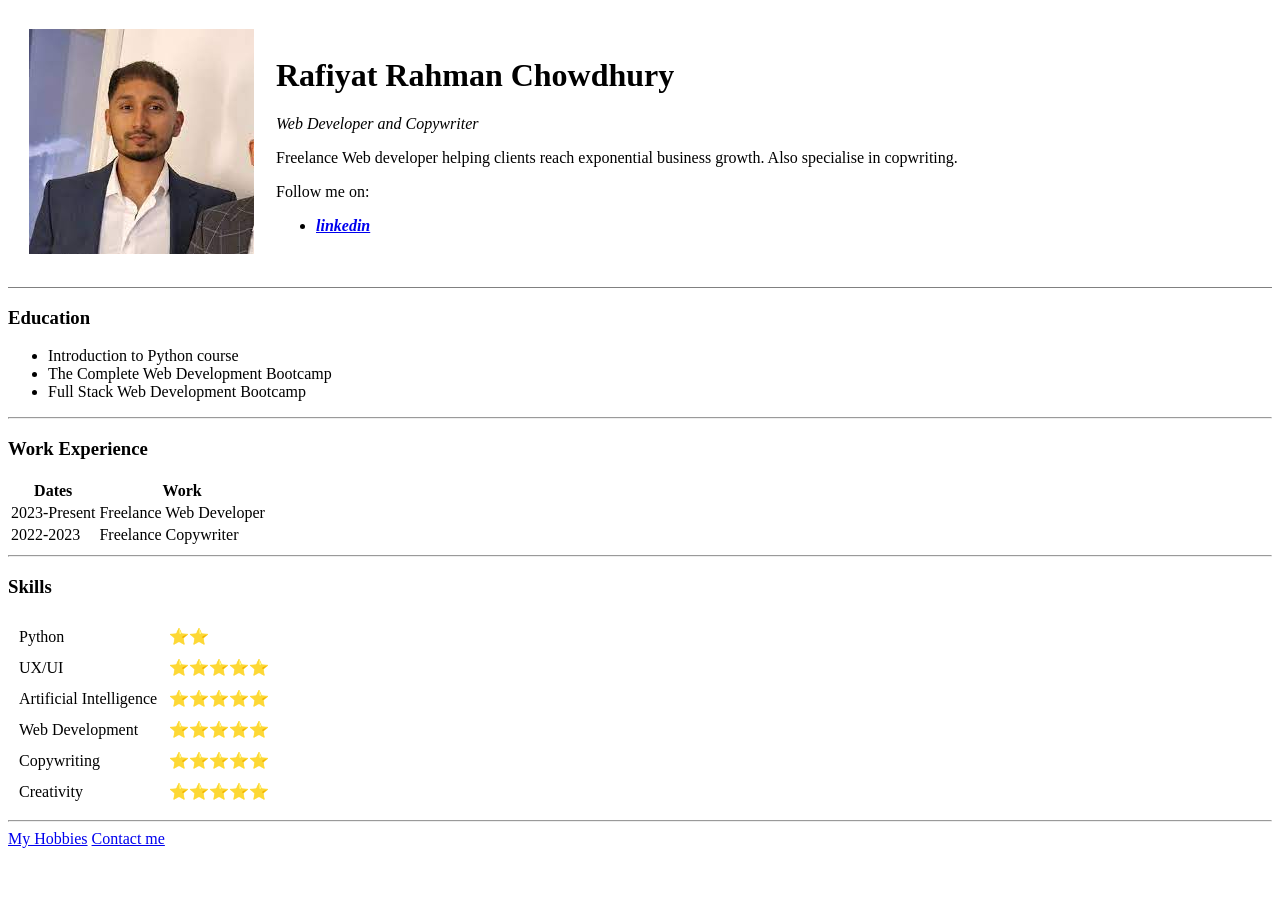
==== index.html @ 2f249a85 "Initial CV website files" ====
<!DOCTYPE html>
<head>
    <meta charset="UTF-8">
    <title>Rafiyat's Personal Site </title>
</head>
<body>
    <table cellspacing="20">
        <tr>
            <td><img src="profile picture.png" alt="Rafiyat's profile picture"></td>
            <td> <h1>Rafiyat Rahman Chowdhury</h1>
                <p><em>Web Developer and Copywriter</em></p>
                <p>Freelance Web developer helping clients reach exponential business growth. Also specialise in copwriting.</p><p>Follow me on:</p>

                <ul>
                    <li><em><strong><a href="https://www.linkedin.com/in/rafiyatchowdhury/">linkedin</a></strong></em> </li></ul></td>
        </tr>
    </table>
    
    <hr size="1"noshade>
    <h3>Education</h3>
    <ul>
        <li>Introduction to Python course</li>
        <li>The Complete Web Development Bootcamp</li>
        <li>Full Stack Web Development Bootcamp</li>
    </ul>
    <hr>
    <h3>Work Experience</h3>
    <table>
        <thead>
            <tr>
                <th>Dates</th>
                <th>Work</th>
            </tr>
        </thead>
        <tbody>


        </tbody>
        <tfoot>

        </tfoot>
        <tr>
            <td>2023-Present</td>
            <td>Freelance Web Developer</td>
        </tr>
            
        <tr>
            <td>2022-2023</td>
            <td>Freelance Copywriter</td>
        </tr>
    </table>
    <hr>
    <h3>Skills</h3>

    <table cellspacing="10">
        <tr>
            <td>Python</td>
            <td>⭐⭐</td>
        </tr>
        <tr>
            <td>UX/UI</td>
            <td>⭐⭐⭐⭐⭐</td>
        </tr>
        <tr>
            <td>Artificial Intelligence</td>
            <td>⭐⭐⭐⭐⭐</td>
        </tr>
            <tr>
                <td>Web Development</td>
                <td>⭐⭐⭐⭐⭐</td>
            </tr>
            <tr>
                <td>Copywriting</td>
                <td>⭐⭐⭐⭐⭐</td>
            </tr>
            <tr>
                <td>Creativity</td>
                <td>⭐⭐⭐⭐⭐</td>
            </tr>
    </table>
    <hr>

    <a href="hobbies.html">My Hobbies</a>
    <a href="contact.html">Contact me</a>
</body>
</html>
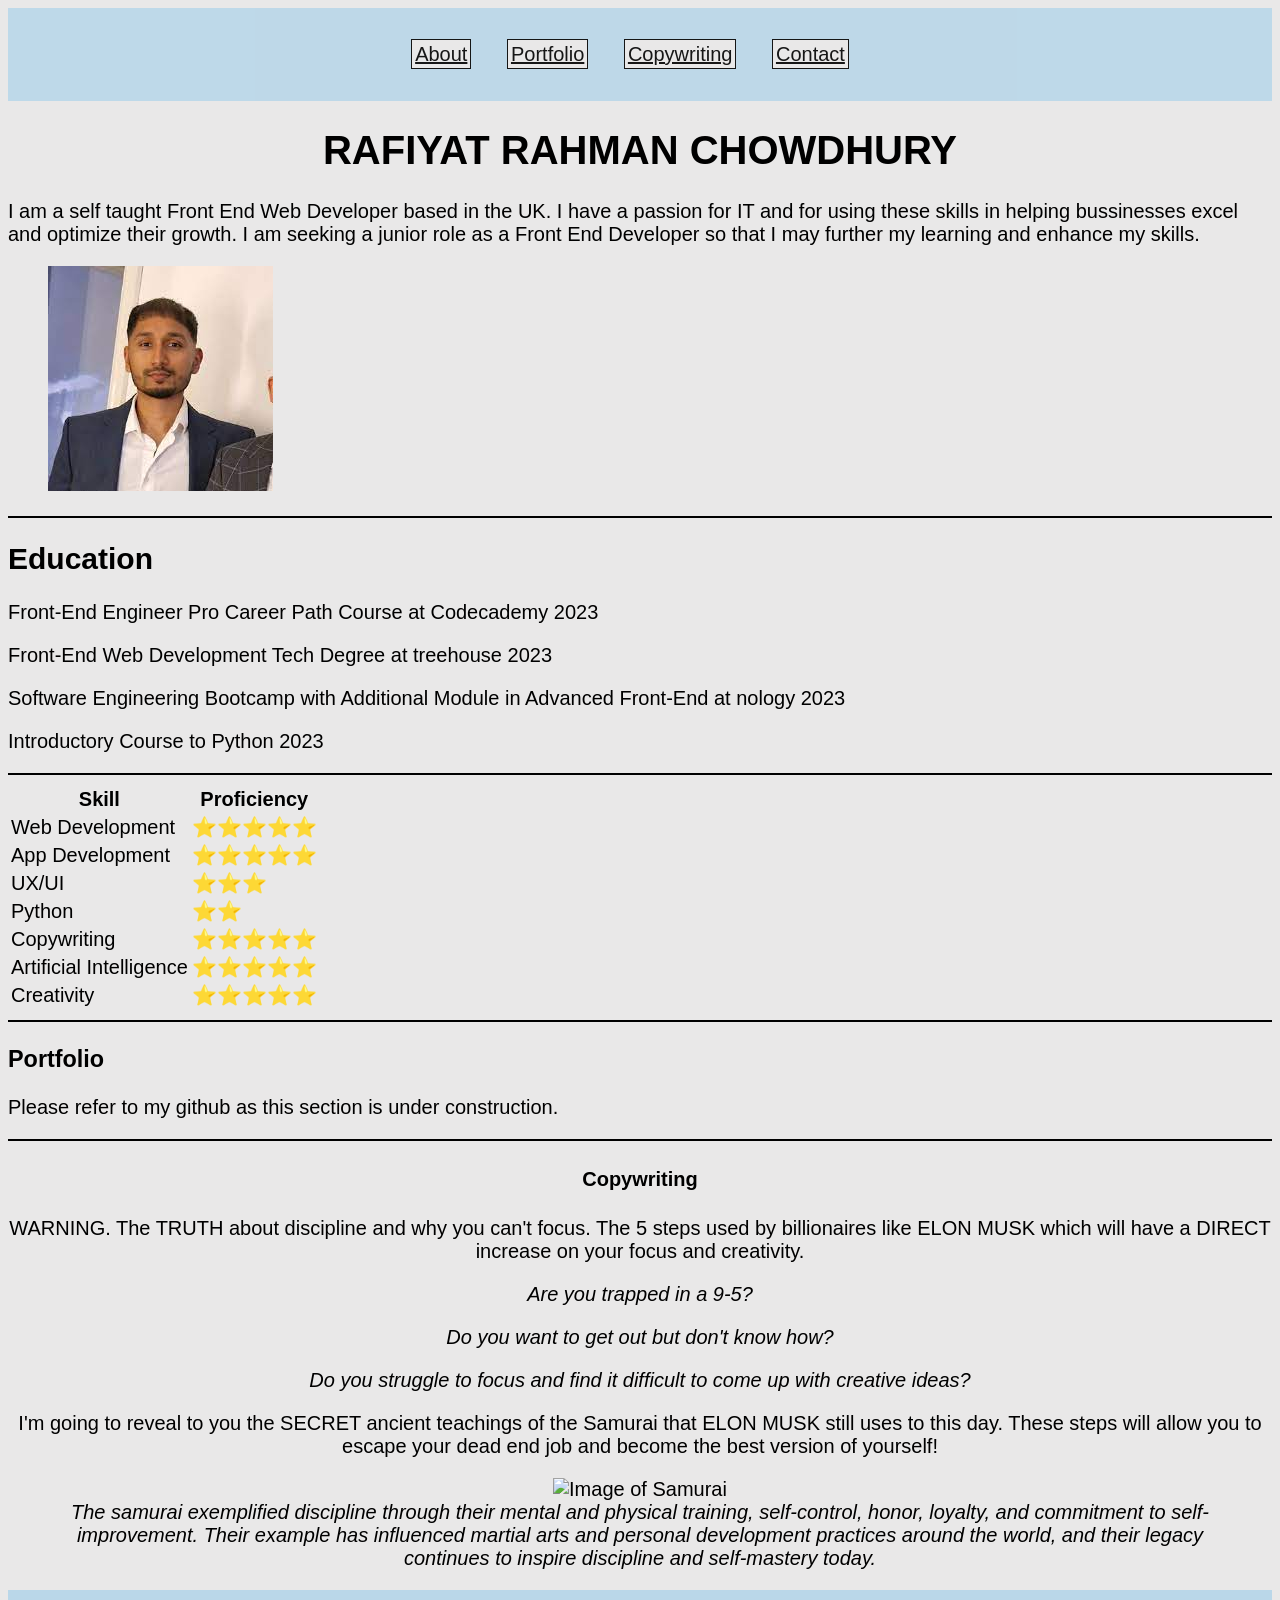
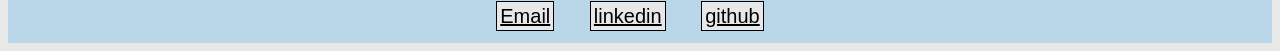
==== commit 0e88607f: "Add files via upload" ====
--- a/index.html
+++ b/index.html
@@ -1,86 +1,120 @@
 <!DOCTYPE html>
+<html lang="en">
 <head>
     <meta charset="UTF-8">
-    <title>Rafiyat's Personal Site </title>
+    <title>Rafiyat's Personal Site</title>
+    <link rel="stylesheet" href="./resources/style.css">
 </head>
 <body>
-    <table cellspacing="20">
-        <tr>
-            <td><img src="profile picture.png" alt="Rafiyat's profile picture"></td>
-            <td> <h1>Rafiyat Rahman Chowdhury</h1>
-                <p><em>Web Developer and Copywriter</em></p>
-                <p>Freelance Web developer helping clients reach exponential business growth. Also specialise in copwriting.</p><p>Follow me on:</p>
+<header>
+    <nav class="details">
+    
+            <li><a href="#about">About</a></li>
+            <li><a href="#portfolio">Portfolio</a></li>
+            <li><a href="#copywriting">Copywriting</a></li>
+            <li><a href="#contact">Contact</a></li>
+    </nav>
+</header>
+    <h1>Rafiyat Rahman Chowdhury</h1>
 
-                <ul>
-                    <li><em><strong><a href="https://www.linkedin.com/in/rafiyatchowdhury/">linkedin</a></strong></em> </li></ul></td>
-        </tr>
-    </table>
+    <main>
+        <section id="about">
+            <article>
+                <p>I am a self taught Front End Web Developer based in the UK. I have a passion for IT and for using these skills in helping bussinesses excel and optimize their growth. I am seeking a junior role as a Front End Developer so that I may further my learning and enhance my skills.</p>
+            </article>
+        </section>
+        <figure>
+            <img src="./resources/profile picture.png" alt="Profile picture">
+        </figure>
+        <hr>
+            <aside>
     
-    <hr size="1"noshade>
-    <h3>Education</h3>
-    <ul>
-        <li>Introduction to Python course</li>
-        <li>The Complete Web Development Bootcamp</li>
-        <li>Full Stack Web Development Bootcamp</li>
-    </ul>
-    <hr>
-    <h3>Work Experience</h3>
-    <table>
-        <thead>
-            <tr>
-                <th>Dates</th>
-                <th>Work</th>
-            </tr>
-        </thead>
-        <tbody>
+                <p><h2>Education</h2></p>
+                
+                    <p>Front-End Engineer Pro Career Path Course at Codecademy 2023</p>
+                    <p>Front-End Web Development Tech Degree at treehouse 2023</p>
+                    <p>Software Engineering Bootcamp with Additional Module in Advanced Front-End at nology 2023</p>
+                    <p>Introductory Course to Python 2023</p>
+                
+            </aside>
+            <hr>
+            <section id="skills">
+                <table>
+                    <thead>
+                        <tr>
+                            <th scope="col">Skill</th>
+                            <th scope="col">Proficiency</th>
+                        </tr>
+                    </thead>
+                    <tbody>
+                        <tr>
+                            <td>Web Development</td>
+                            <td>⭐⭐⭐⭐⭐</td>
+                        </tr>
+                        <tr>
+                            <td>App Development</td>
+                            <td>⭐⭐⭐⭐⭐</td>
+                        </tr>
+                    
+                        <tr>
+                            <td>UX/UI</td>
+                            <td>⭐⭐⭐</td>
+                        </tr>
+                        <tr>
+                            <td>Python</td>
+                            <td>⭐⭐</td>
+                        </tr>
+                        <tr>
+                            <td>Copywriting</td>
+                            <td>⭐⭐⭐⭐⭐</td>
+                        </tr>
+                        <tr>
+                            <td>Artificial Intelligence</td>
+                            <td>⭐⭐⭐⭐⭐</td>
+                        </tr>
+                        <tr>
+                            <td>Creativity</td>
+                            <td>⭐⭐⭐⭐⭐</td>
+                        </tr>
+                    </tbody>
 
 
-        </tbody>
-        <tfoot>
+                </table>
 
-        </tfoot>
-        <tr>
-            <td>2023-Present</td>
-            <td>Freelance Web Developer</td>
-        </tr>
+
+            </section>
+            <hr>
+            <section id="portfolio">
+                <article>
+                    <h3>Portfolio</h3>
+                    <p>Please refer to my github as this section is under construction.</p>
+                </article>
+            </section>
+            <hr>
+            <section id="copywriting">
+
+                    <h4>Copywriting</h4>
+                    <p>WARNING. The TRUTH about discipline and why you can't focus. The 5 steps used by billionaires like ELON MUSK which will have a DIRECT increase on your focus and creativity.</p>
+                    <p><em>Are you trapped in a 9-5?</em></p>
+                    <p><em>Do you want to get out but don't know how?</em></p>
+                    <p><em>Do you struggle to focus and find it difficult to come up with creative ideas?</em></p>
+                    <p>I'm going to reveal to you the SECRET ancient teachings of the Samurai that ELON MUSK still uses to this day. These steps will allow you to escape your dead end job and become the best version of yourself!</p>
+                    <figure>
+                        <img src="https://www.denofgeek.com/wp-content/uploads/2021/02/age-of-samurai-battle-for-japan.jpg?fit=1920%2C952" height="200px" width="400px" alt="Image of Samurai">
+                        <figcaption>
+                            <em>The samurai exemplified discipline through their mental and physical training, self-control, honor, loyalty, and commitment to self-improvement. Their example has influenced martial arts and personal development practices around the world, and their legacy continues to inspire discipline and self-mastery today.</em>
+                        </figcaption>
+
+            </section>
             
-        <tr>
-            <td>2022-2023</td>
-            <td>Freelance Copywriter</td>
-        </tr>
-    </table>
-    <hr>
-    <h3>Skills</h3>
+    </main>
 
-    <table cellspacing="10">
-        <tr>
-            <td>Python</td>
-            <td>⭐⭐</td>
-        </tr>
-        <tr>
-            <td>UX/UI</td>
-            <td>⭐⭐⭐⭐⭐</td>
-        </tr>
-        <tr>
-            <td>Artificial Intelligence</td>
-            <td>⭐⭐⭐⭐⭐</td>
-        </tr>
-            <tr>
-                <td>Web Development</td>
-                <td>⭐⭐⭐⭐⭐</td>
-            </tr>
-            <tr>
-                <td>Copywriting</td>
-                <td>⭐⭐⭐⭐⭐</td>
-            </tr>
-            <tr>
-                <td>Creativity</td>
-                <td>⭐⭐⭐⭐⭐</td>
-            </tr>
-    </table>
-    <hr>
+    <footer id="contact">
 
-    <a href="hobbies.html">My Hobbies</a>
-    <a href="contact.html">Contact me</a>
+            <li><a href="mailto:rafiyat18@gmail.com">Email</a></li>
+            <li><a href="https://www.linkedin.com/in/rafiyatchowdhury/" target="_blank">linkedin</a></li>
+            <li><a href="https://github.com/rafiyat-chowdhury" target="_blank">github</a></li>
+    </footer> 
+
 </body>
 </html>
--- a/resources/style.css
+++ b/resources/style.css
@@ -0,0 +1,64 @@
+body, a {
+    font-family: Arial;
+    color: black;
+    font-size: 20px;
+    background-color: #E9E8E8;
+}
+
+h1 {
+    font-size: 40px;
+    text-align: center;
+}
+
+#copywriting {
+    text-align:center;
+    font-size: 20px;
+}
+
+hr {
+border: 1px solid black;
+}
+
+li {
+    display: inline-block;
+    margin-right: 10px;
+    padding: 5px 5px;
+}
+
+li :hover {
+    background-color: black;
+    color: white;
+}
+
+a {
+    margin-right: 10px;
+    border: 1px solid black;
+    padding: 3px 3px; 
+}
+
+
+* {
+    box-sizing: border-box;
+}
+
+header {
+    background-color: #BAD7E9;
+    padding: 30px 0px;
+    opacity: 90%;
+}
+
+#contact {
+    background-color: #BAD7E9;
+    padding: 10px 0px;
+    width: 100%;
+    text-align: center;
+ 
+}
+
+.details {
+    text-align: center;
+}
+
+h1 {
+    text-transform: uppercase;
+}
